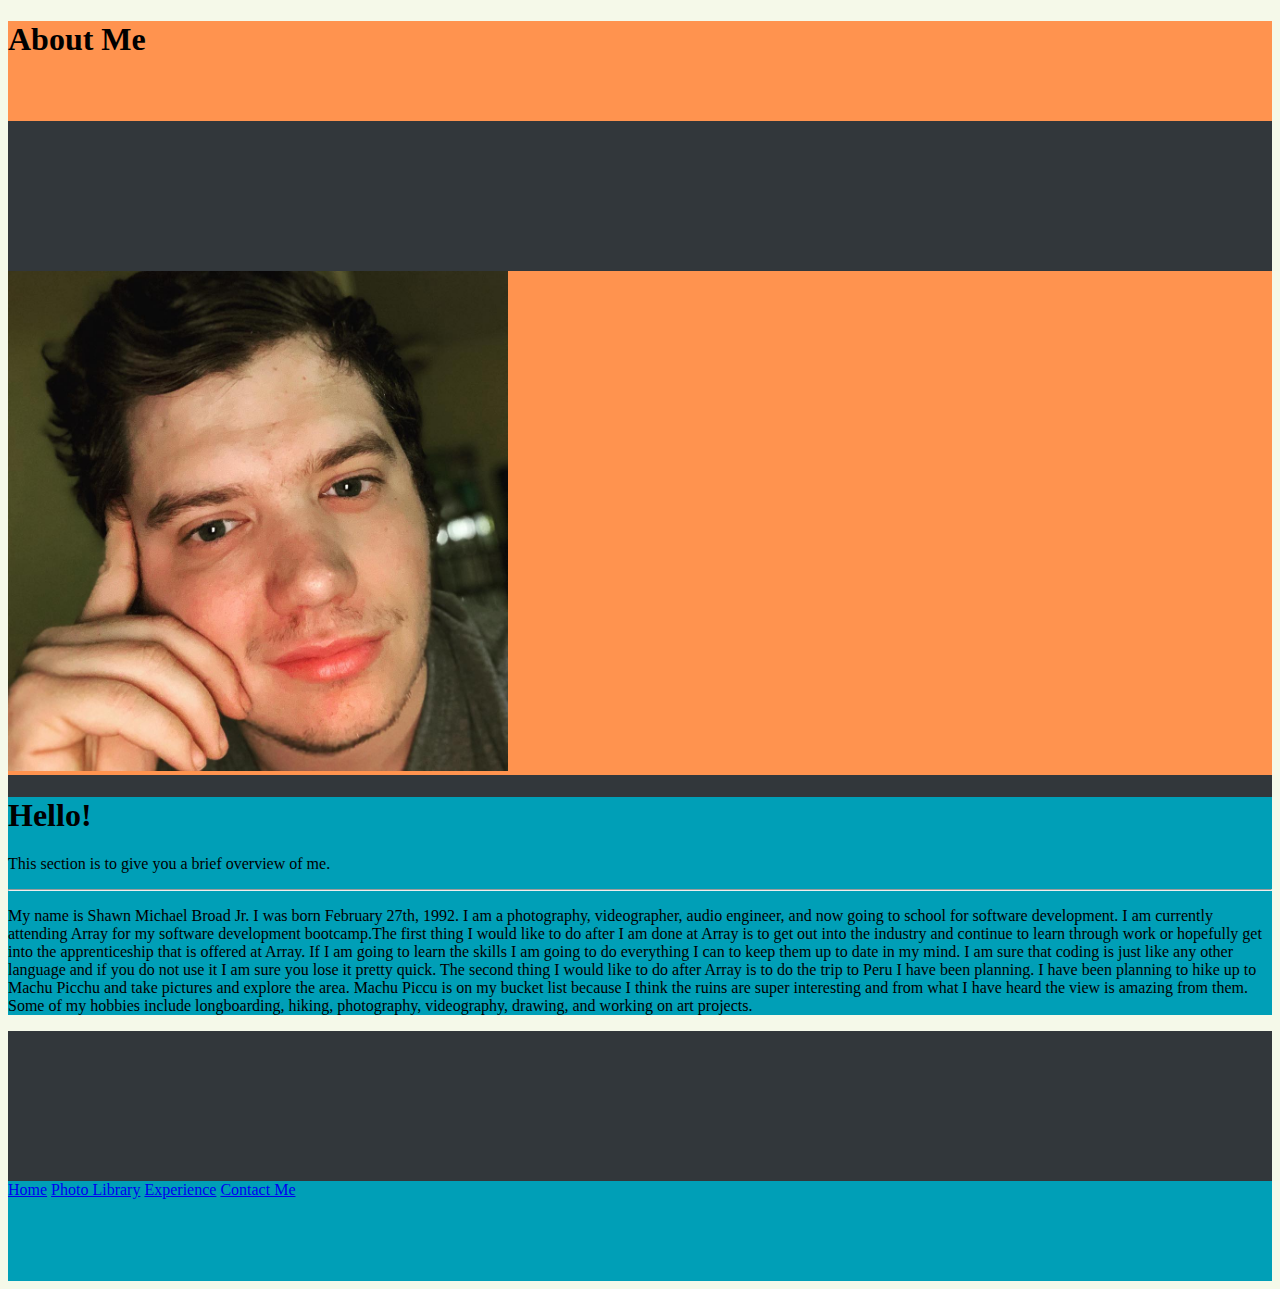
==== aboutme2/aboutme.html @ 5c9f5068 "About me Website" ====
<!DOCTYPE html>
<html lang="en">
<head>
    <meta charset="UTF-8">
    <meta http-equiv="X-UA-Compatible" content="IE=edge">
    <meta name="viewport" content="width=device-width, initial-scale=1.0">
    <title>About Me</title>

    <link href="https://cdn.jsdelivr.net/npm/bootstrap@5.1.1/dist/css/bootstrap.min.css" rel="stylesheet" integrity="sha384-F3w7mX95PdgyTmZZMECAngseQB83DfGTowi0iMjiWaeVhAn4FJkqJByhZMI3AhiU" crossorigin="anonymous">
    <link rel="stylesheet" href="styles.css">

</head>


<body>

    <header>
        <div class="container">
          <div class="row">
            <div class="col-sm-12 text-center"><h1>About Me</h1></div>
          </div>
        
        </div>
     </header>

     <div class="buffer colorblock"></div>

    <div class="container1 colorblock">
        <div class="row colorblock">
            <div class="col-sm-6 colorblock3 text-center"> <img class="aboutme" src="assets/aboutme.jpg" alt="Me"> </div>
            <div class="col-sm-6 colorblock4">
                <div class="jumbotron">
                    <h1 class="display-4">Hello!</h1>
                    <p class="lead">This section is to give you a brief overview of me.</p>
                    <hr class="my-4">
                    <p> My name is Shawn Michael Broad Jr. I was born February 27th, 1992. I am a photography, videographer, audio engineer, and now going to school for software development.
                        I am currently attending Array for my software development bootcamp.The first thing I would like to do after I am done at Array is to get out into the industry and continue 
                        to learn through work or hopefully get into the apprenticeship that is offered at Array. If I am going to learn the skills I am going to do everything I can to keep them up 
                        to date in my mind. I am sure that coding is just like any other language and if you do not use it I am sure you lose it pretty quick. The second thing I would like to do 
                        after Array is to do the trip to Peru I have been planning. I have been planning to hike up to Machu Picchu and take pictures and explore the area. Machu Piccu is on my bucket 
                        list because I think the ruins are super interesting and from what I have heard the view is amazing from them. Some of my hobbies include longboarding, hiking, photography, videography,
                        drawing, and working on art projects.  
                    </p>
                   
                  </div>
            </div>
        </div>
    </div>

    <div class="colorblock buffer"></div>

    <footer>
        <div class="container">
            <div class="row">
                <div class="col">
                    <a class="btn btn-dark" href="index.html" role="button">Home</a>
                    <a class="btn btn-dark" href="photolibrary.html" role="button">Photo Library</a>
                    <a class="btn btn-dark" href="experience.html" role="button">Experience</a>
                    <a class="btn btn-dark" href="contactme.html" role="button">Contact Me</a>
                    
                </div>
                <div class="col"></div>
            </div>
        </div>

    </footer>
    



    <script src="https://cdn.jsdelivr.net/npm/bootstrap@5.1.1/dist/js/bootstrap.bundle.min.js" integrity="sha384-/bQdsTh/da6pkI1MST/rWKFNjaCP5gBSY4sEBT38Q/9RBh9AH40zEOg7Hlq2THRZ" crossorigin="anonymous"></script>  
</body>
</html>
---- aboutme2/styles.css ----
body {
    background-color: #f5f9e9;
}


header {
    background-color: #ff934f;
    height: 100px;
    width: auto;
}

footer{ 
    background-color: #009fb7;
    height: 100px;
    width: auto;
}

container1{
    height: 400px;
    width: auto;
}

.buffer {
    height: 150px;
    width: auto;

}

.px-2 {
    padding-left: ($spacer * .5) !important;
    padding-right: ($spacer * .5) !important;
  }
  

.topcol{
    align-content: center;


}
.toppic {
    height: 200px;
    width: 200px;
}

.aboutme{
    height: 500px;
    width: 500px;
}

.colorblock { 
    background-color: #32373b;

}

.colorblock2 {
    background-color: #f5f9e9;
}

.colorblock3 {
    background-color: #ff934f;
}

.colorblock4 {
    background-color: #009fb7;
}
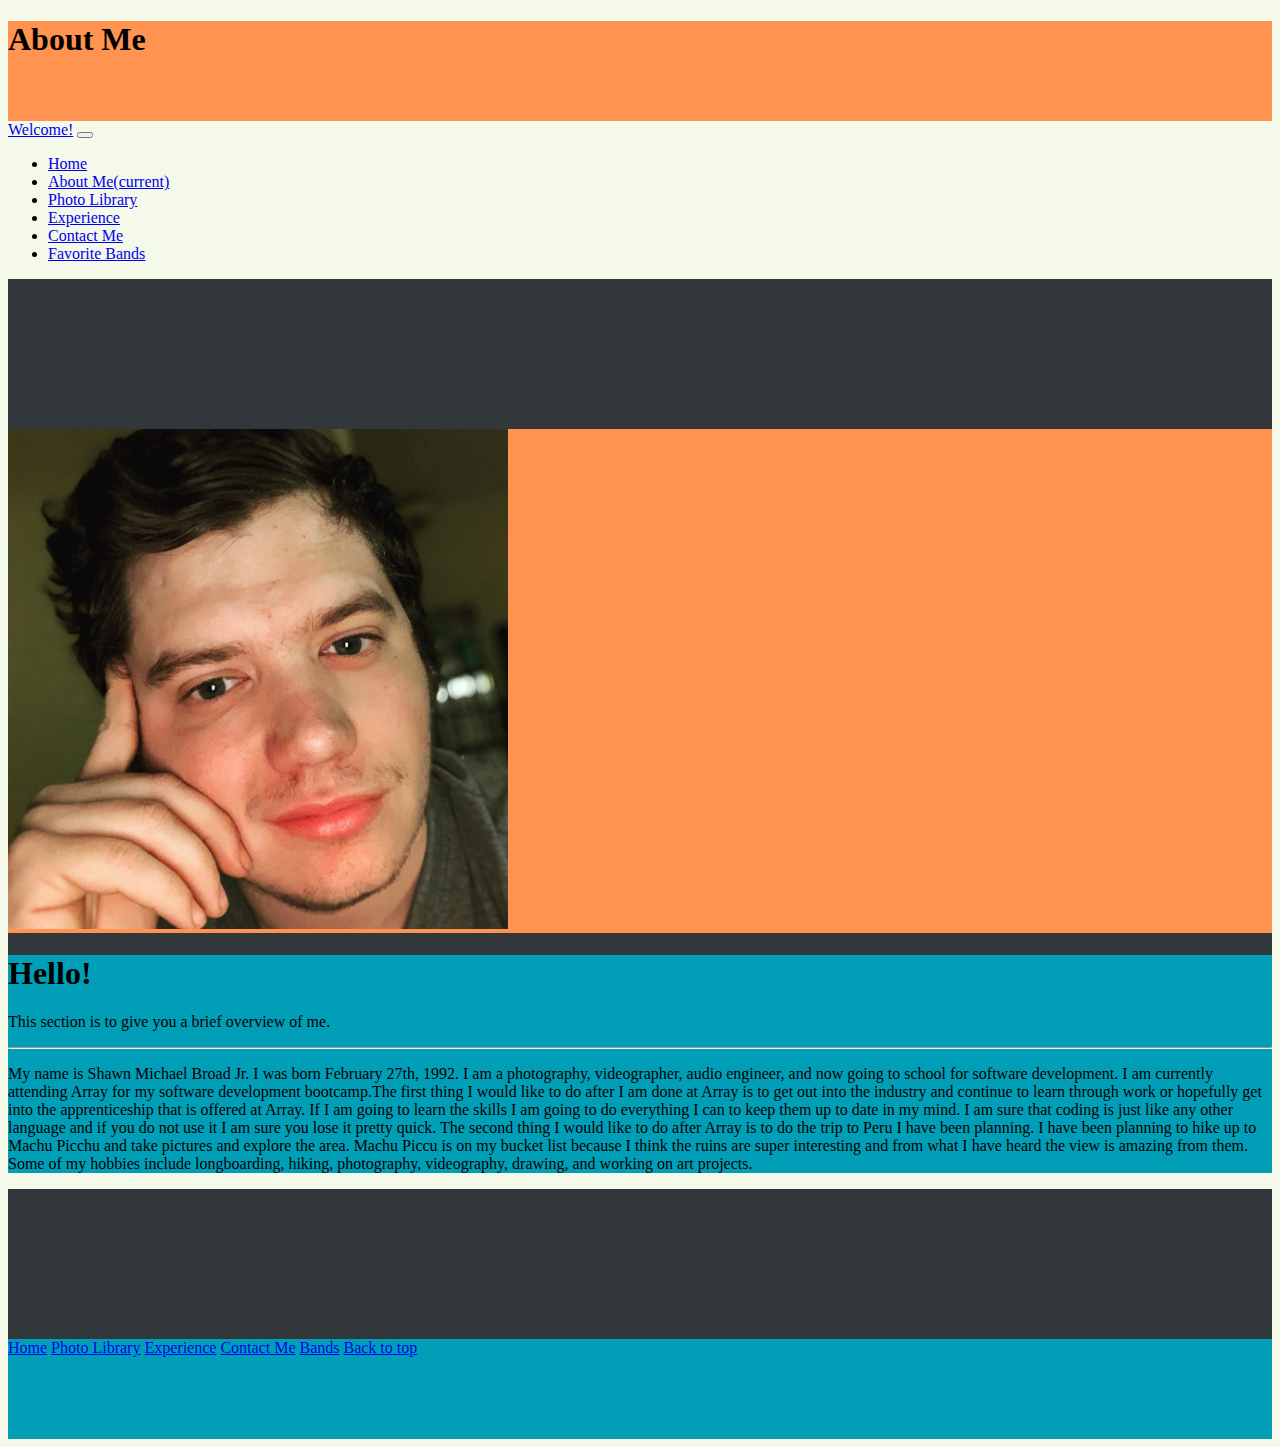
==== commit 6fd3ba37: "Added elements and more pages" ====
--- a/aboutme2/aboutme.html
+++ b/aboutme2/aboutme.html
@@ -22,6 +22,39 @@
         
         </div>
      </header>
+
+     
+    <nav class="navbar navbar-expand-lg navbar-dark bg-dark">
+        <div class="container">
+        <a class="navbar-brand" href="#">Welcome!</a>
+        <button class="navbar-toggler" type="button" data-toggle="collapse" data-target="#navbarNav" aria-controls="navbarNav" aria-expanded="false" aria-label="Toggle navigation">
+          <span class="navbar-toggler-icon"></span>
+        </button>
+        <div class="collapse navbar-collapse" id="navbarNav">
+          <ul class="navbar-nav">
+            <li class="nav-item active">
+              <a class="nav-link" href="index.html">Home</a>
+            </li>
+            <li class="nav-item">
+              <a class="nav-link" href="aboutme.html">About Me<span class="sr-only">(current)</span>  </a>
+            </li>
+            <li class="nav-item">
+              <a class="nav-link" href="photolibrary.html">Photo Library</a>
+            </li>
+            <li class="nav-item">
+              <a class="nav-link" href="experience.html">Experience</a>
+            </li>
+            <li class="nav-item">
+              <a class="nav-link" href="contactme.html">Contact Me</a>
+            </li>
+          </li>
+          <li class="nav-item">
+            <a class="nav-link" href="bands.html">Favorite Bands</a>
+          </li>
+          </ul>
+        </div>
+    </div>
+      </nav>
 
      <div class="buffer colorblock"></div>
 
@@ -57,6 +90,8 @@
                     <a class="btn btn-dark" href="photolibrary.html" role="button">Photo Library</a>
                     <a class="btn btn-dark" href="experience.html" role="button">Experience</a>
                     <a class="btn btn-dark" href="contactme.html" role="button">Contact Me</a>
+                    <a class="btn btn-dark" href="bands.html">Bands</a> 
+                    <a class="btn btn-dark" href="aboutme.html">Back to top</a>
                     
                 </div>
                 <div class="col"></div>
--- a/aboutme2/styles.css
+++ b/aboutme2/styles.css
@@ -1,3 +1,6 @@
+
+
+
 body {
     background-color: #f5f9e9;
 }
@@ -8,6 +11,7 @@
     height: 100px;
     width: auto;
 }
+
 
 footer{ 
     background-color: #009fb7;
@@ -24,6 +28,10 @@
     height: 150px;
     width: auto;
 
+}
+.buffer2{
+    height: 40px;
+    width: auto;
 }
 
 .px-2 {
